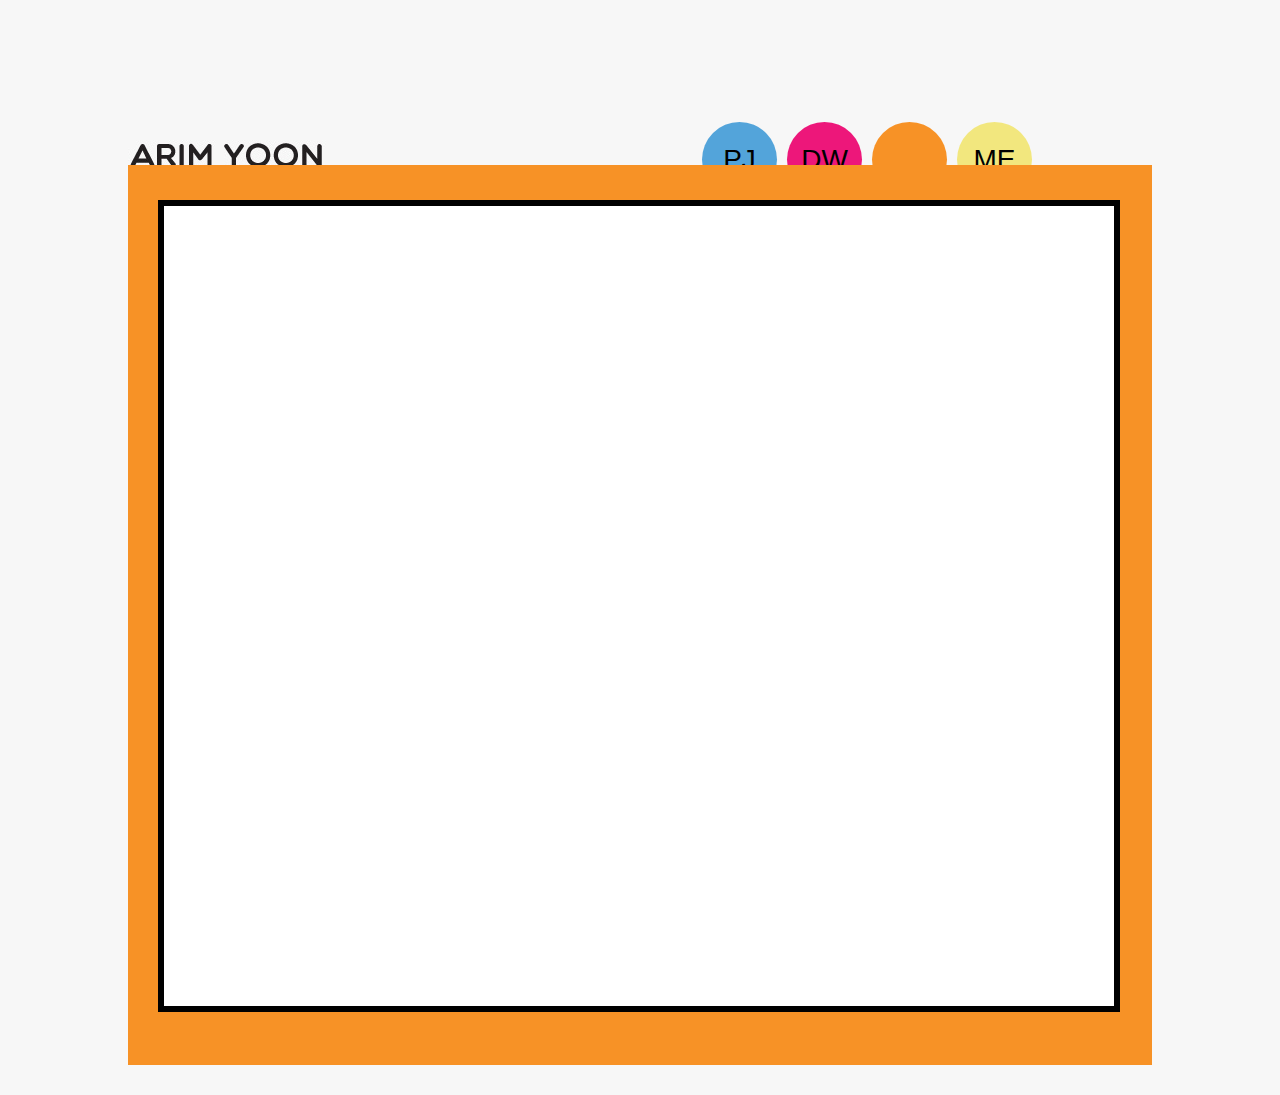
==== blog.html @ 96a01854 "blog 붙임" ====
<!DOCTYPE html>
<html>
<head>
    <meta http-equiv="Content-Type" content="text/html; charset=UTF-8">
    <meta charset="utf-8">
    <!--[if It IE 9]>
        <script src="js/html5shiv.js"></script>
    <![endif]-->
    <script src="./Arim Yoon_files/json2.js"></script>
    <script src="http://code.jquery.com/jquery-1.10.2.min.js"></script>
    <link rel="stylesheet" href="home.css"/>
        <script type="text/javascript">
            $(document).ready(function () {
                $(".folio ul li").hover(function () {
                    $(this).find("div").show();
                }, function () {
                    $(this).find("div").hide()
                })
            });
        </script>
        <title> Arim Yoon </title>
        <link type="text/css" rel="stylesheet" href="blog.css">
    </head>
<body>
<div id="allContent">
    <div id="header">
        <h1 class="logo">ARIM YOON</h1>
        <h2 class="sub">BLOG</h2>
        <div class="nav">
            <ul>
                <li class='btn_index'><a class="" href="index.html"><span>PJ</span></a></li>
                <li class='btn_drawing'><a class="" href="drawing.html"><span>DW</span></a></li>
                <li class='btn_blog'></li>
                <li class='btn_profile'><a class="" href="profile.html"><span>ME</span></a></li>
            </ul>
        </div>
    </div>
    <article class='clear folio'>
        <section>
            <div class='folio_wrap'>
                <div class="ul_wrap">
                <ul>
                   <IFRAME src="http://arimyoon.tumblr.com"width="950" height="800" frameborder="0" marginheight="0" marginwidth="0" allowTransparency="true">
                </ul>
                </div>
            </div>
        </section>
    </article>
    <footer>Copyright © Arim Yoon. All rights reserved.</footer>
</div>



</body>
</html>
---- home.css ----
body, div, span, ul, li, dd, dt, img, tbody, td, tfoot, th, thead, tr {
    margin: 0;
    padding: 0;
    -webkit-tap-highlight-color: rgba(0, 0, 0, 0.0);

}
@font-face {
	font-family: "multiculore";
	src: url("/Users/arimnim/Dropbox/hpg/multicolore.otf");
	}


body {
	background-color: #f7f7f7;
	padding: 10px 10px 10px 10px;
	font-family: multicolore, helvetica, sans-serif;
	font-size: 28px;

	}			
#allContent{
	width:1024px;
	padding-top:0px;
	padding-bottom:20px;
	margin-left:auto;
	margin-right:auto;
	}
				
#header	{
	height: 153px;
	}
.logo {
	position:absolute;
	top: 60px;
	}
.sub {
	position:absolute;
	top: 98px;
	}

h1, h2 {
	font-size: 28px;
	font-family: multicolore, helvetica;
	color: #53a4da;
	}

#folio 	{
	background-color: #53a4da;
	width : 1024px;
	height: 900px;
	padding: 35px;
	}


.flower	{
	position:relative;
	width:304px;
	height:270px;
	float:left;
	border-style: solid;
	border-color: #000;
	border-width: 6px;
	margin: 12px;
	list-style : none;
	}
.cloud	{
	position:relative;
	width:304px;
	height:270px;
	float:left;
	border-style: solid;
	border-color: #000;
	border-width: 6px;
	margin: 12px;
	list-style : none;
	}
.pen	{
	position:relative;
	width:304px;
	height:270px;
	float:left;
	border-style: solid;
	border-color: #000;
	border-width: 6px;
	margin: 12px;
	list-style : none;
	}


.text 	{
	
	width : 254px;
	height: 220px;
	border-style: solid;
	border-color: #000;
	border-width: 6px;
	padding: 25px;
	margin-top: 10px;
	margin-left: -5px;	
	display:none
	}
.clickline {
	position:absolute;
	top:500px;
	bottom:5px;
	border-style:solid;
	border-color:#000;
	border-width:3px;
	border-radius:3px;
	align: center;
	width: 250px;
	}
.click {
	position:absolute;
	top:520px;
	bottom:5px;
	align: center;
	width: 250px;
	}


#footer {
	font-size: 10px;
	margin-top:10px;
	text-align: center;
	}
.nav	{
	margin-left:675px;
	width: 424px;
	height: 100px;
	padding-top:50px;
	background-color:#f7f7f7;
	list-style : none;
	}

.bold 	{
	float:left;
	margin-bottom:0px;
	margin-left:10px;
	margin-right:10px;
	left: 690px;
	top: 65px;
	width:70px;
	height:70px;
	border-style:solid;
	border-color: #53a4da;
	border-width:6px;
	background-color:#53a4da;
	list-style : none;
	border-radius:50px;
	text-align:center;
	line-height:70px;
	text-decoration : none;
	list-style : none;
	}
.bold1 	{
	float:left;
	margin-bottom:0px;
	margin-right:10px;
	top: 65px;
	width:70px;
	height:70px;
	border-style:solid;
	border-color: #ed177a;
	border-width:6px;
	background-color:#ed177a;
	list-style : none;
	border-radius:50px;
	text-align:center;
	line-height:70px;
	text-decoration : none;
	list-style : none;
	}

.bold2 	{
	float:left;
	margin-bottom:0px;
	margin-right:10px;
	top: 65px;
	width:70px;
	height:70px;
	border-style:solid;
	border-color: #f79226;
	border-width:6px;
	background-color:#f79226;
	list-style : none;
	border-radius:50px;
	line-height:70px;
	text-align:center;
	text-decoration : none;
	list-style : none;
	}
.bold3 	{
	float:left;
	margin-bottom:0px;
	margin-right:10px;
	top: 65px;
	width:70px;
	height:70px;
	border-style:solid;
	border-color: #f2e77e;
	border-width:6px;
	background-color:#f2e77e;
	list-style : none;
	border-radius:50px;
	line-height:70px;
	text-align:center;
	text-decoration : none;
	list-style : none;
	}
.selected1 	{
	float:left;
	margin-bottom:0px;
	margin-left:10px;
	margin-right:10px;
	left: 690px;
	top: 65px;
	width:70px;
	height:70px;
	border-style:solid;
	border-color: #000;
	border-width:6px;
	background-color:#53a4da;
	list-style : none;
	border-radius:50px;
	text-align:center;
	line-height:70px;
	text-decoration : none;
	list-style : none;
	}


a:link	{
	color: #000;
	}
a:visited	{
	color: #000;
	}
a:hover {
	border-style:solid;
	border-color: #000;
	border-width:6px;
	}
---- blog.css ----
body, div, span, ul, li, dd, dt, img, tbody, td, tfoot, th, thead, tr, h1, h2, p {
    margin: 0;
    padding: 0;
    -webkit-tap-highlight-color: rgba(0, 0, 0, 0.0);

}

@font-face {
    font-family: "multiculore";
    src: url("/Users/arimnim/Dropbox/hpg/multicolore.otf");
}

body {
    background-color: #f7f7f7;
    padding: 10px;
    font-family: multicolore, helvetica, sans-serif;
    font-size: 28px;

}

li {
    list-style: none;
}

h1, h2 {
    font-size: 28px;
}

hr {
    display: none;
}

.hr {
    width: 250px;
    margin-left: 22px;
    border: 3px solid black;
    border-radius: 3px;
}

#allContent {
    width: 1024px;
    margin: 0 auto;
}

#header {
    height: 75px;
    position: relative;
    margin-top: 70px;
    width: 1024px;
}

#header .logo {
    background: url("http://arimyoon.github.io/logo.jpg") no-repeat;
    height: 39px;
    width: 198px;
    text-indent: -9999px;
}

#header .sub {
    color: #f79226;
    margin-top: 7px;
}

#header div.nav {
    position: absolute;
    right: 26px;
    top: -8px;
}

#header div.nav ul li {
    float: left;
    height: 75px;
    width: 75px;
    border-radius: 50px;
    text-align: center;
    cursor: pointer;
    line-height: 75px;
    margin-right: 10px;
}

#header div.nav ul li.btn_index {
    background: #53a4da;
}

#header div.nav ul li.btn_drawing {
    background: #ed177a
}

#header div.nav ul li.btn_blog {
    background: #f79226;
}

#header div.nav ul li.btn_profile {
    background: #f2e77e;
}

#header div.nav ul li a {
    height: 63px;
    width: 63px;
    display: inline-block;
    border-radius: 50px;
}

#header div.nav ul li a:hover {
    border: 6px solid black;
    line-height: 63px;
}

#header div.nav ul li a {
    color: #000;
    text-decoration: none;
}

.folio {
    background: #f79226;
    height: 900px;
    width: 1024px;
    margin-top: 10px;
    position: relative;
}

.folio .ul_wrap {
    position: absolute; 
    background: #fff;
    width: 950px;
    height: 800px;
    border: 6px solid black;
    line-width: center;	
    top: 35px;
    left: 30px;
    right: 30px;
}

.folio ul li {
    cursor: pointer; 
    float: left;
    position: relative;
    border: 6px solid black;
    margin-right: 5px;
    height: 270px;
    width: 304px;
    align: center;

}

.folio ul li .text {
    position: absolute;
    display: none;
    top: 0px;
    height: 270px;
    width: 304px;
    background: #53a4da;
}

.folio ul li .text p {
    margin-top: 25px;
    margin-left: 25px;
}

.folio ul li .text p.description {
    margin-top: 0px;
}

.folio ul li .bottom {
    position: absolute;
    display: none;
    top: 0px;
    height: 270px;
    width: 304px;
    background: #3353a4da;
}

.folio ul li .bottom div.hr {
    margin-top: 214px;
}

.folio ul li .bottom div.click {
    margin-left:20px;
    margin-top: 12px;
}

footer {
    font-size: 10px;
    margin-top: 10px;
    text-align: center;
}

.clear {
    clear: both;
}
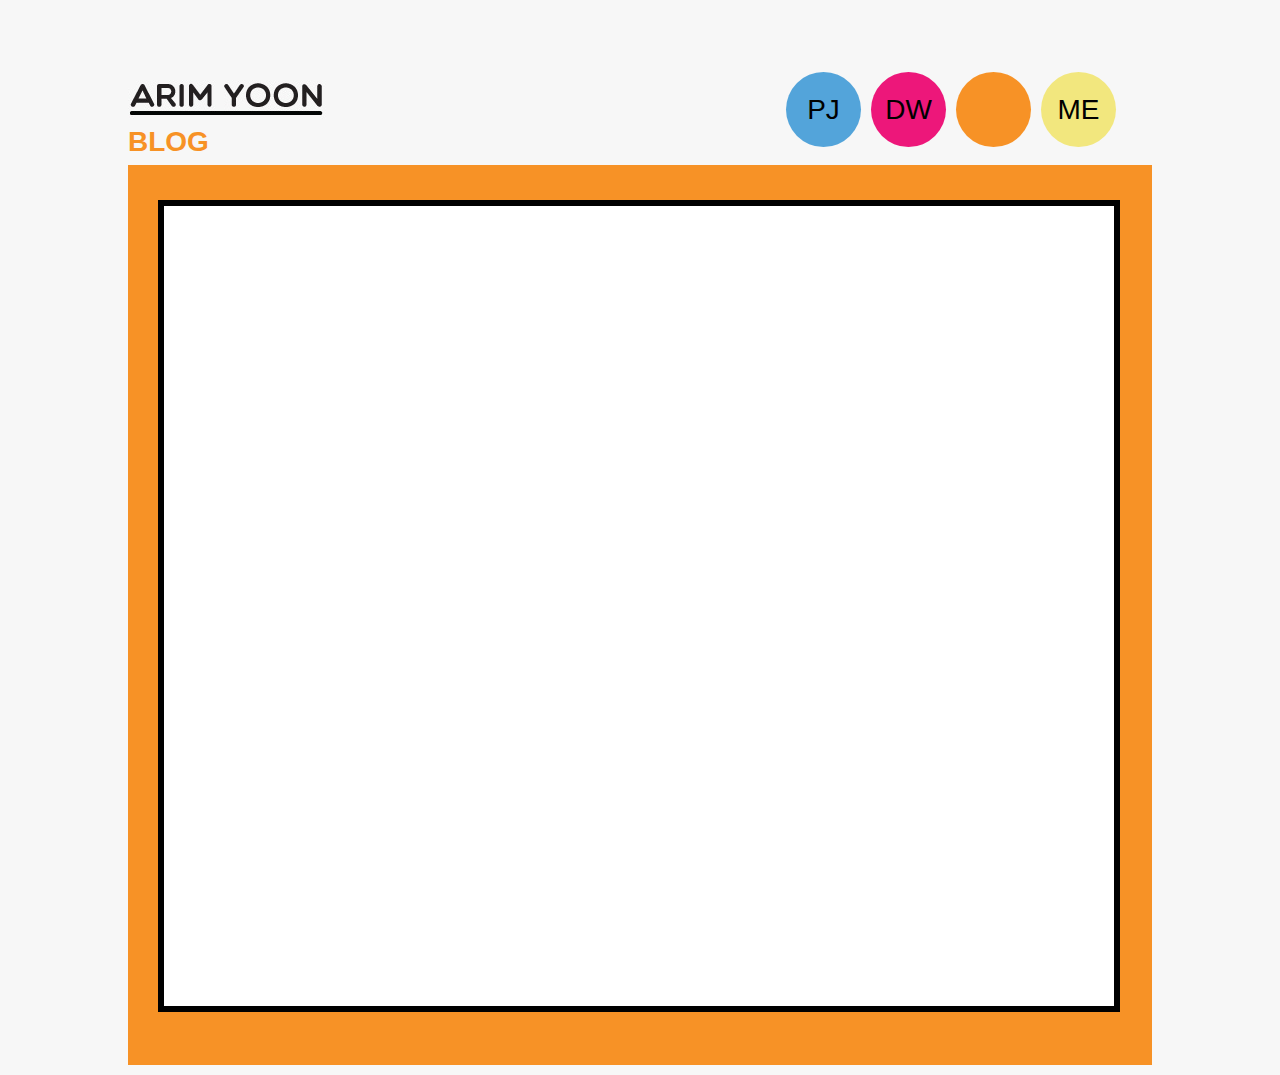
==== commit 63c2c199: "수정 디테일페이지추가" ====
--- a/blog.html
+++ b/blog.html
@@ -1,12 +1,13 @@
 <!DOCTYPE html>
 <html>
 <head>
-    <meta http-equiv="Content-Type" content="text/html; charset=UTF-8">
+    <meta http-equiv="X-UA-Compatible" content="IE=Edge"/>
+    <meta http-equiv="Content-Type" content="text/html; charset=UTF-8">
+    
     <meta charset="utf-8">
-    <!--[if It IE 9]>
-        <script src="js/html5shiv.js"></script>
-    <![endif]-->
-    <script src="./Arim Yoon_files/json2.js"></script>
+    <!--[if lt IE 9]>
+    <script src="html5shiv.js"></script>
+<![endif]-->
     <script src="http://code.jquery.com/jquery-1.10.2.min.js"></script>
     <link rel="stylesheet" href="home.css"/>
         <script type="text/javascript">
@@ -39,17 +40,16 @@
         <section>
             <div class='folio_wrap'>
                 <div class="ul_wrap">
-                <ul>
                    <IFRAME src="http://arimyoon.tumblr.com"width="950" height="800" frameborder="0" marginheight="0" marginwidth="0" allowTransparency="true">
-                </ul>
                 </div>
             </div>
         </section>
     </article>
+    <!-- test footer -->
     <footer>Copyright © Arim Yoon. All rights reserved.</footer>
 </div>
 
 
 
 </body>
-</html>+</html>
--- a/home.css
+++ b/home.css
@@ -1,242 +1,183 @@
-body, div, span, ul, li, dd, dt, img, tbody, td, tfoot, th, thead, tr {
+body, div, span, ul, li, dd, dt, img, tbody, td, tfoot, th, thead, tr, h1, h2, p {
     margin: 0;
     padding: 0;
     -webkit-tap-highlight-color: rgba(0, 0, 0, 0.0);
 
 }
+
 @font-face {
-	font-family: "multiculore";
-	src: url("/Users/arimnim/Dropbox/hpg/multicolore.otf");
-	}
-
+    font-family: "multiculore";
+    src: url("multicolore.otf");
+}
 
 body {
-	background-color: #f7f7f7;
-	padding: 10px 10px 10px 10px;
-	font-family: multicolore, helvetica, sans-serif;
-	font-size: 28px;
+    background-color: #f7f7f7;
+    padding: 10px;
+    font-family: multicolore, helvetica, sans-serif;
+    font-size: 28px;
 
-	}			
-#allContent{
-	width:1024px;
-	padding-top:0px;
-	padding-bottom:20px;
-	margin-left:auto;
-	margin-right:auto;
-	}
-				
-#header	{
-	height: 153px;
-	}
-.logo {
-	position:absolute;
-	top: 60px;
-	}
-.sub {
-	position:absolute;
-	top: 98px;
-	}
+}
+
+li {
+    list-style: none;
+}
 
 h1, h2 {
-	font-size: 28px;
-	font-family: multicolore, helvetica;
-	color: #53a4da;
-	}
+    font-size: 28px;
+}
 
-#folio 	{
-	background-color: #53a4da;
-	width : 1024px;
-	height: 900px;
-	padding: 35px;
-	}
+hr {
+    display: none;
+}
 
+.hr {
+    width: 250px;
+    margin-left: 22px;
+    border: 3px solid black;
+    border-radius: 3px;
+}
 
-.flower	{
-	position:relative;
-	width:304px;
-	height:270px;
-	float:left;
-	border-style: solid;
-	border-color: #000;
-	border-width: 6px;
-	margin: 12px;
-	list-style : none;
-	}
-.cloud	{
-	position:relative;
-	width:304px;
-	height:270px;
-	float:left;
-	border-style: solid;
-	border-color: #000;
-	border-width: 6px;
-	margin: 12px;
-	list-style : none;
-	}
-.pen	{
-	position:relative;
-	width:304px;
-	height:270px;
-	float:left;
-	border-style: solid;
-	border-color: #000;
-	border-width: 6px;
-	margin: 12px;
-	list-style : none;
-	}
+#allContent {
+    width: 1024px;
+    margin: 0 auto;
+}
 
+#header {
+    height: 75px;
+    position: relative;
+    margin-top: 70px;
+    width: 1024px;
+}
 
-.text 	{
-	
-	width : 254px;
-	height: 220px;
-	border-style: solid;
-	border-color: #000;
-	border-width: 6px;
-	padding: 25px;
-	margin-top: 10px;
-	margin-left: -5px;	
-	display:none
-	}
-.clickline {
-	position:absolute;
-	top:500px;
-	bottom:5px;
-	border-style:solid;
-	border-color:#000;
-	border-width:3px;
-	border-radius:3px;
-	align: center;
-	width: 250px;
-	}
-.click {
-	position:absolute;
-	top:520px;
-	bottom:5px;
-	align: center;
-	width: 250px;
-	}
+#header .logo {
+    background: url("http://arimyoon.github.io/logo.jpg") no-repeat;
+    height: 39px;
+    width: 198px;
+    text-indent: -9999px;
+}
 
+#header .sub {
+    color: #53a4da;
+    margin-top: 7px;
+}
 
-#footer {
-	font-size: 10px;
-	margin-top:10px;
-	text-align: center;
-	}
-.nav	{
-	margin-left:675px;
-	width: 424px;
-	height: 100px;
-	padding-top:50px;
-	background-color:#f7f7f7;
-	list-style : none;
-	}
+#header div.nav {
+    position: absolute;
+    right: 26px;
+    top: -8px;
+}
 
-.bold 	{
-	float:left;
-	margin-bottom:0px;
-	margin-left:10px;
-	margin-right:10px;
-	left: 690px;
-	top: 65px;
-	width:70px;
-	height:70px;
-	border-style:solid;
-	border-color: #53a4da;
-	border-width:6px;
-	background-color:#53a4da;
-	list-style : none;
-	border-radius:50px;
-	text-align:center;
-	line-height:70px;
-	text-decoration : none;
-	list-style : none;
-	}
-.bold1 	{
-	float:left;
-	margin-bottom:0px;
-	margin-right:10px;
-	top: 65px;
-	width:70px;
-	height:70px;
-	border-style:solid;
-	border-color: #ed177a;
-	border-width:6px;
-	background-color:#ed177a;
-	list-style : none;
-	border-radius:50px;
-	text-align:center;
-	line-height:70px;
-	text-decoration : none;
-	list-style : none;
-	}
+#header div.nav ul li {
+    float: left;
+    height: 75px;
+    width: 75px;
+    border-radius: 50px;
+    text-align: center;
+    cursor: pointer;
+    line-height: 75px;
+    margin-right: 10px;
+}
 
-.bold2 	{
-	float:left;
-	margin-bottom:0px;
-	margin-right:10px;
-	top: 65px;
-	width:70px;
-	height:70px;
-	border-style:solid;
-	border-color: #f79226;
-	border-width:6px;
-	background-color:#f79226;
-	list-style : none;
-	border-radius:50px;
-	line-height:70px;
-	text-align:center;
-	text-decoration : none;
-	list-style : none;
-	}
-.bold3 	{
-	float:left;
-	margin-bottom:0px;
-	margin-right:10px;
-	top: 65px;
-	width:70px;
-	height:70px;
-	border-style:solid;
-	border-color: #f2e77e;
-	border-width:6px;
-	background-color:#f2e77e;
-	list-style : none;
-	border-radius:50px;
-	line-height:70px;
-	text-align:center;
-	text-decoration : none;
-	list-style : none;
-	}
-.selected1 	{
-	float:left;
-	margin-bottom:0px;
-	margin-left:10px;
-	margin-right:10px;
-	left: 690px;
-	top: 65px;
-	width:70px;
-	height:70px;
-	border-style:solid;
-	border-color: #000;
-	border-width:6px;
-	background-color:#53a4da;
-	list-style : none;
-	border-radius:50px;
-	text-align:center;
-	line-height:70px;
-	text-decoration : none;
-	list-style : none;
-	}
+#header div.nav ul li.btn_index {
+    background: #53a4da;
+}
 
+#header div.nav ul li.btn_drawing {
+    background: #ed177a
+}
 
-a:link	{
-	color: #000;
-	}
-a:visited	{
-	color: #000;
-	}
-a:hover {
-	border-style:solid;
-	border-color: #000;
-	border-width:6px;
-	}+#header div.nav ul li.btn_blog {
+    background: #f79226;
+}
+
+#header div.nav ul li.btn_profile {
+    background: #f2e77e;
+}
+
+#header div.nav ul li a {
+    height: 63px;
+    width: 63px;
+    display: inline-block;
+    border-radius: 50px;
+}
+
+#header div.nav ul li a:hover {
+    border: 6px solid black;
+    line-height: 63px;
+}
+
+#header div.nav ul li a {
+    color: #000;
+    text-decoration: none;
+}
+
+.folio {
+    background: #53a4da;
+    height: 900px;
+    width: 1024px;
+    margin-top: 10px;
+    position: relative;
+}
+
+.folio .ul_wrap {
+    position: absolute;
+    top: 35px;
+    left: 30px;
+}
+
+.folio ul li {
+    cursor: pointer; 
+    float: left;
+    position: relative;
+    border: 6px solid black;
+    margin-right: 5px;
+    height: 270px;
+    width: 304px;
+
+}
+
+.folio ul li .text {
+    position: absolute;
+    display: none;
+    top: 0px;
+    height: 270px;
+    width: 304px;
+    background: #53a4da;
+}
+
+.folio ul li .text p {
+    margin-top: 25px;
+    margin-left: 25px;
+}
+
+.folio ul li .text p.description {
+    margin-top: 0px;
+}
+
+.folio ul li .bottom {
+    position: absolute;
+    display: none;
+    top: 0px;
+    height: 270px;
+    width: 304px;
+    background: #3353a4da;
+}
+
+.folio ul li .bottom div.hr {
+    margin-top: 214px;
+}
+
+.folio ul li .bottom div.click {
+    margin-left:20px;
+    margin-top: 12px;
+}
+
+footer {
+    font-size: 10px;
+    margin-top: 10px;
+    text-align: center;
+}
+
+.clear {
+    clear: both;
+}
